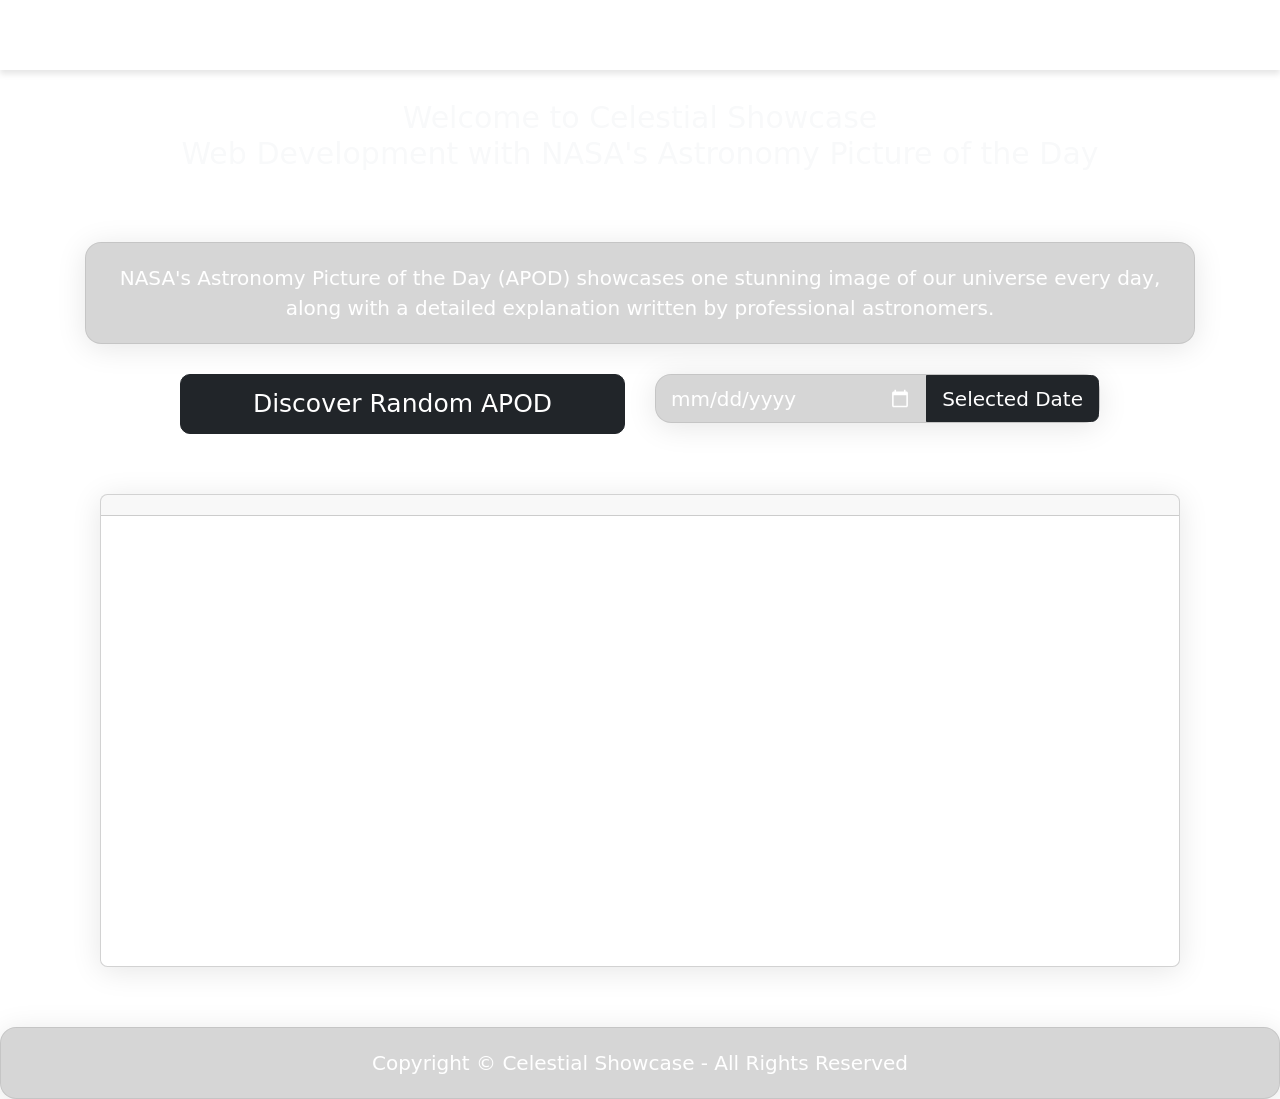
==== Celestial_Showcase_Boilerplate_Code-3823/Celestial_Showcase_Boilerplate_Code/index.html @ 2bb73293 "blah" ====
<!DOCTYPE html>
<html lang="en">
<head>
  <!-- 1) Basic page setup -->
  <meta charset="UTF-8" />
  <meta name="viewport" content="width=device-width, initial-scale=1.0" />

  <!-- 2) Browser tab title -->
  <title>NASA Astronomy Picture of the Day</title>

  <!-- 3) Bootstrap CSS (CDN) -->
  <link
    href="https://cdn.jsdelivr.net/npm/bootstrap@4.6.2/dist/css/bootstrap.min.css"
    rel="stylesheet"
  />

  <!-- 4) Your custom CSS file -->
  <link rel="stylesheet" href="style.css" />
</head>


<link href="https://cdn.jsdelivr.net/npm/bootstrap@5.3.2/dist/css/bootstrap.min.css" rel="stylesheet"

integrity="sha384-T3c6CoIi6uLrA9TneNEoa7RxnatzjcDSCmG1MXxSR1GAsXEV/Dwwykc2MPK8M2HN" crossorigin="anonymous">
<body onload="loadCurrentDateAPOD()">

  <!-- =========================
       BACKGROUND VIDEO
       ========================= -->
  <video id="video-background" autoplay muted loop>
    <source src="YOUR_VIDEO.mp4" type="video/mp4" />
    Your browser does not support the video tag.
  </video>

  <!-- =========================
       NAVBAR
       ========================= -->
  <nav class="navbar navbar-expand-lg navbar-dark">
    <div class="container">
      <a class="navbar-brand p_title" href="#">
        CELESTIAL SHOWCASE
      </a>
    </div>
  </nav>

  <!-- =========================
       HEADER
       ========================= -->
  <header class="h4 text-light p-2">
    Welcome to Celestial Showcase<br />
    Web Development with NASA's Astronomy Picture of the Day
  </header>

  <!-- =========================
       MAIN CONTENT
       ========================= -->
  <main class="container my-5">

    <!-- ---------- SECTION 1: Intro + Controls ---------- -->
    <section class="text-center mb-5">

      <!-- Intro text card -->
      <article class="glass text-white p-3 mb-4">
        NASA's Astronomy Picture of the Day (APOD) showcases one stunning
        image of our universe every day, along with a detailed explanation
        written by professional astronomers.
      </article>

      <!-- Controls row -->
      <div class="row justify-content-center">

        <!-- Random APOD button -->
        <div class="col-md-5 mb-2 mb-md-0">
          <button class="btn btn-dark btn-lg btn-block" onclick="loadAPODData()">
            Discover Random APOD
          </button>
        </div>

        <!-- Date picker -->
        <div class="col-md-5">
          <div class="input-group date">
            <input
              type="date"
              id="datePicker"
              class="form-control border-0"
              min="1995-06-16"
            />

            <div class="input-group-append">
              <button class="btn btn-dark btn-block" onclick="loadSelectedDateAPOD()">
                Selected Date
              </button>
            </div>
          </div>
        </div>

      </div>
    </section>

    <!-- ---------- SECTION 2: APOD DISPLAY CARD ---------- -->
    <section class="card mx-auto my-auto text-white" style="max-width: 1080px;">
      <h5 class="card-header text-center" id="apodTitle"></h5>

      <div id="apodImage"></div>

      <div class="card-body">
        <h6 class="text-left mb-2 text-white" id="apodDate"></h6>
        <p class="card-text" id="apodDescription"></p>
      </div>
    </section>

  </main>

  <!-- =========================
       FOOTER
       ========================= -->
  <footer class="glass text-center text-white p-3">
    Copyright © Celestial Showcase - All Rights Reserved
  </footer>

  <!-- =========================
       JAVASCRIPT
       ========================= -->

  <script src="https://cdn.jsdelivr.net/npm/bootstrap@5.3.8/dist/js/bootstrap.bundle.min.js" integrity="sha384-FKyoEForCGlyvwx9Hj09JcYn3nv7wiPVlz7YYwJrWVcXK/BmnVDxM+D2scQbITxI" crossorigin="anonymous"></script>
  <script src="https://cdn.jsdelivr.net/npm/jquery@3.5.1/dist/jquery.slim.min.js"></script>
  <script src="https://cdn.jsdelivr.net/npm/bootstrap@4.6.2/dist/js/bootstrap.bundle.min.js"></script>

  <!-- Your JS -->
  <script src="script.js"></script>

</body>
</html>
---- Celestial_Showcase_Boilerplate_Code-3823/Celestial_Showcase_Boilerplate_Code/style.css ----
/*
Celestial Showcase UI (CSS Boilerplate for Students)
Goal: Build a responsive “glassmorphism” NASA APOD page with readable text, a centered navbar,
a date input that looks cool, and an APOD image area that adapts to screen size.



/* ---------- 1) Responsive Base Font (Root Scaling) ---------- */
html {
  font-size: 16px;
}

/* TODO 2: For small screens (phones), reduce the base font-size */
@media (max-width: 767px) {
  html {
    font-size: 14px;
  }
}

/* TODO 3: For tablets and above, bring it back to normal */
@media (min-width: 768px) {
  html {
     font-size: 16px; 
  }
}

/* TODO 4: For laptops, slightly increase font-size */
@media (min-width: 992px) {
  html {
     font-size: 18px; 
  }
}

/* TODO 5: For large desktops, make font-size larger */
@media (min-width: 1200px) {
  html {
     font-size: 20px; 
  }
}

/* ---------- 2) Layout Container ---------- */
.container {
  /* TODO 6: Limit page width so content doesn’t stretch too far */
  max-width: 900px; 

  /* TODO 7: Center container */
  margin: 0 auto; 
}

/* ---------- 3) Typography ---------- */
h1 {
  /* TODO 8: Set heading size using rem (responsive with html font-size) */
  font-size: 2rem; 
}

h3 {
  font-size: 1.5rem;
}

p {
  /* TODO 10: Set paragraph size */
  font-size: 1rem; 
}

/* ---------- 4) Navbar (Glass Effect) ---------- */
.navbar {
  /* TODO 11: Make a “glass” background */
 
     background: rgba(255, 255, 255, 0.1);
     backdrop-filter: blur(10px);
     box-shadow: 0 4px 6px rgba(0, 0, 0, 0.1);


  /* TODO 12: Add spacing below navbar */
 margin-bottom: 20px; 

  /*TODO 13: Center navbar content */
   justify-content: center; 
}

.navbar-brand {
  /* TODO 14: Center the brand/logo text */

     display: flex;
     justify-content: center;
     width: 100%;

}

.nav-link {
  /* TODO 15: Make links white + smooth hover */

     color: #fff;
     transition: color 0.3s ease;
 
}

.nav-link:hover {
  /* TODO 16: Slightly fade link color on hover */
  background: rgba(255, 255, 255, 0.7) ;
}

/* ---------- 5) Header + Footer ---------- */
header,
footer {
  /* TODO 17: Add padding and center text */
     padding: 10px 0;
     text-align: center;
     color: white;
}

/* ---------- 6) Buttons (Glow on Hover) ---------- */
button,
.btn {
  /* TODO 18: Style buttons with white text and a soft border */
     color: #fff;
     padding: 0.5rem 1rem;
     font-size: 0.9rem;
     border: 2px solid rgba(255, 255, 255, 0.3);
     transition: all 0.3s ease;
}

button:hover,
.btn:hover {
  /* TODO 19: Make the border brighter and add glow on hover */

     border-color: rgba(255, 255, 255, 0.5);
     box-shadow: 0 0 20px rgba(255, 255, 255, 0.7);
}

/* ---------- 7) Date Input Group (Glass Panel) ---------- */
.input-group.date {
  /* TODO 20: Create a dark glass card look */

     background: rgba(0, 0, 0, 0.16);
     border-radius: 16px;
     box-shadow: 0 4px 30px rgba(0, 0, 0, 0.1);
     backdrop-filter: blur(10.2px);
     border: 1px solid rgba(0, 0, 0, 0.08);

}

.input-group.date .form-control {
  /* TODO 21: Make the input transparent with white text */

     background: transparent;
     color: #fff;
     box-shadow: none;
     border: 2px solid rgba(255, 255, 255, 0.3);
     transition: all 0.3s ease;
}

/* ---------- 8) Date Picker Input (Hover + Focus Glow) ---------- */
input[type="date"] {
  /* TODO 22: Match the glass input style */
     color: white;
     background-color: transparent;
     border: 2px solid rgba(255, 255, 255, 0.3);
     transition: all 0.3s ease;
}

input[type="date"]:hover,
input[type="date"]:focus {

     border-color: rgba(255, 255, 255, 0.5);
     box-shadow: 0 0 20px rgba(255, 255, 255, 0.7);

}

input[type="date"]::-webkit-calendar-picker-indicator {
  /* TODO 24: Make calendar icon visible on dark background */
     filter: invert(1);
     opacity: 1;
     cursor: pointer;
}

/* ---------- 9) Glass Cards (Reusable Style) ---------- */
.card,
.glass {
  /* TODO 25: Reusable glass panel style for cards */
     background: rgba(0, 0, 0, 0.16);
     border-radius: 16px;
     box-shadow: 0 4px 30px rgba(0, 0, 0, 0.1);
     backdrop-filter: blur(15px);
     border: 1px solid rgba(0, 0, 0, 0.08);
}

/* ---------- 10) APOD Image Area ---------- */
#apodImage {
  /* TODO 26: Make the APOD background image fit nicely */

     background-size: contain;
     background-position: center;
     background-repeat: no-repeat;


  /* TODO 27: Set a minimum height so the image area is visible */
 min-height: 200px; 
}

/* TODO 28: Adjust APOD image area heights for different screen sizes */
@media (max-width: 576px) {
  #apodImage {
     min-height: 200px; 
  }
}

@media (min-width: 577px) and (max-width: 768px) {
  #apodImage {
    min-height: 300px; 
  }
}

@media (min-width: 769px) {
  #apodImage {
     min-height: 400px; 
  }
}

/* ---------- 11) Layering / Readability ---------- */
.navbar,
.h3,
.container {
  /* TODO 29: Ensure content stays above the video background */

     z-index: 1;
     color: white;
  
}

/* ---------- 12) Video Background ---------- */
#video-background {
  /* TODO 30: Fix video to cover the full screen behind everything */

     position: fixed;
     top: 0;
     left: 0;
     width: 100%;
     height: 100%;
     object-fit: cover;
     z-index: -1;

}
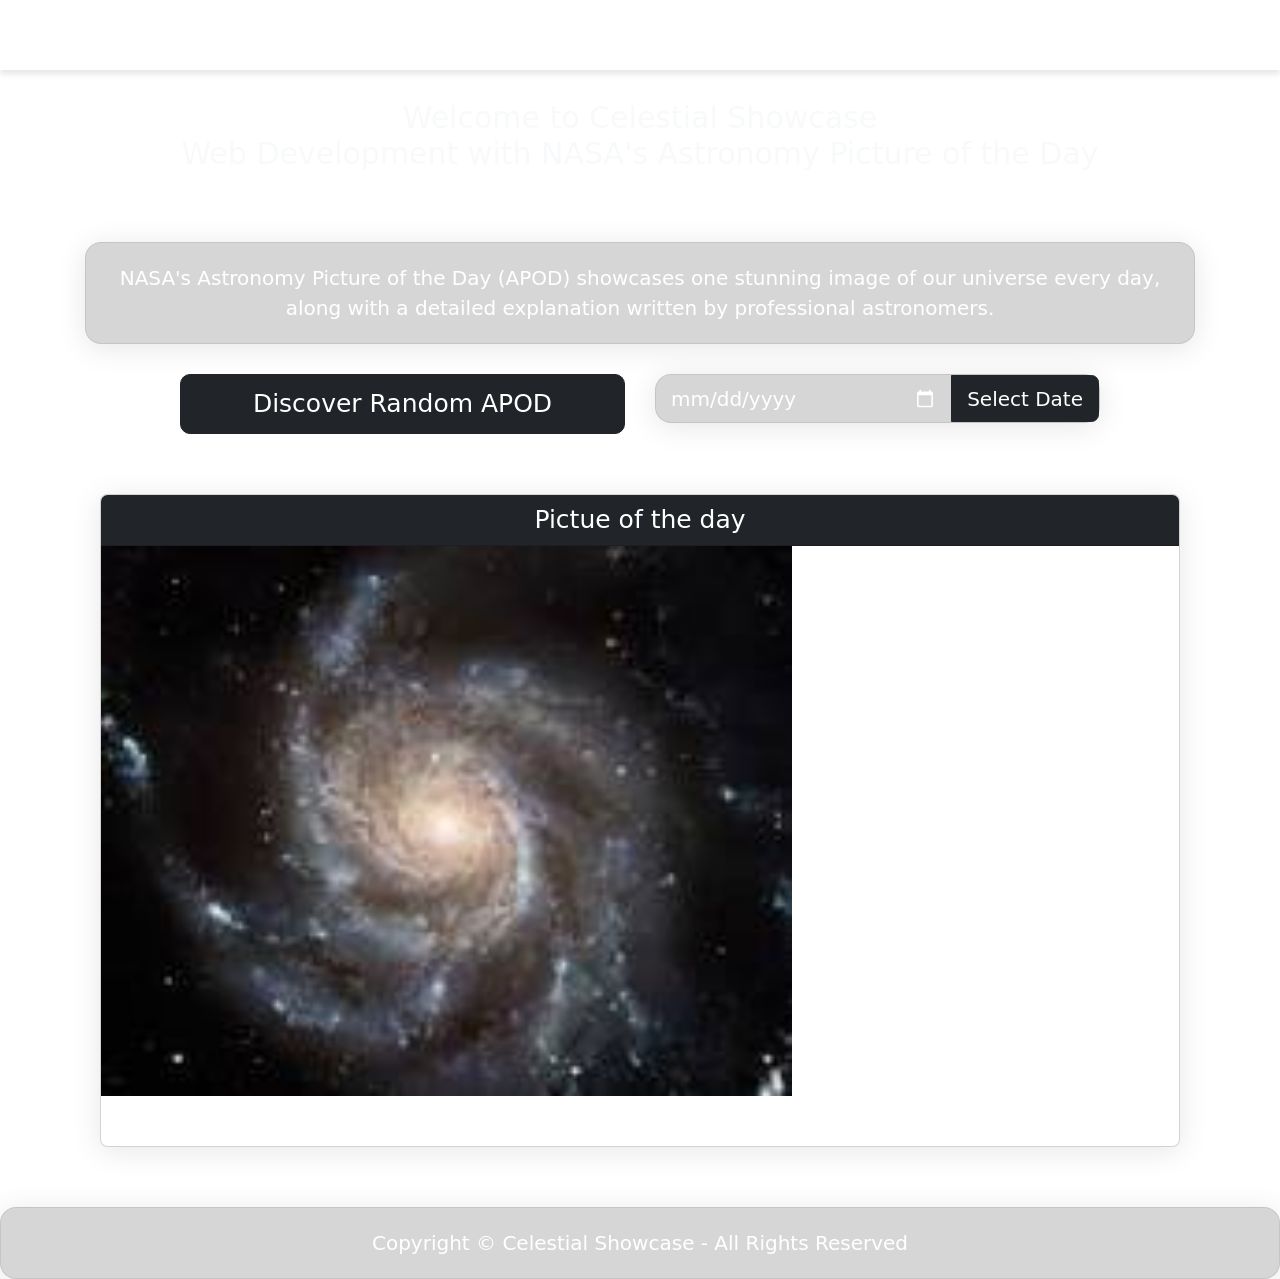
==== commit 9adf3a61: "blah" ====
--- a/Celestial_Showcase_Boilerplate_Code-3823/Celestial_Showcase_Boilerplate_Code/index.html
+++ b/Celestial_Showcase_Boilerplate_Code-3823/Celestial_Showcase_Boilerplate_Code/index.html
@@ -28,7 +28,7 @@
        BACKGROUND VIDEO
        ========================= -->
   <video id="video-background" autoplay muted loop>
-    <source src="YOUR_VIDEO.mp4" type="video/mp4" />
+    <source src="Galaxy34.mp4" type="video/mp4"/>
     Your browser does not support the video tag.
   </video>
 
@@ -71,7 +71,7 @@
 
         <!-- Random APOD button -->
         <div class="col-md-5 mb-2 mb-md-0">
-          <button class="btn btn-dark btn-lg btn-block" onclick="loadAPODData()">
+          <button class="btn btn-dark btn-lg btn-block" onclick="getRandomDate()">
             Discover Random APOD
           </button>
         </div>
@@ -87,8 +87,8 @@
             />
 
             <div class="input-group-append">
-              <button class="btn btn-dark btn-block" onclick="loadSelectedDateAPOD()">
-                Selected Date
+              <button class="btn btn-dark btn-block" onclick="initializeDatepicker()">
+                Select Date
               </button>
             </div>
           </div>
@@ -99,9 +99,11 @@
 
     <!-- ---------- SECTION 2: APOD DISPLAY CARD ---------- -->
     <section class="card mx-auto my-auto text-white" style="max-width: 1080px;">
-      <h5 class="card-header text-center" id="apodTitle"></h5>
+      <h5 class="card-header text-center bg bg-dark" id="apodTitle">Pictue of the day</h5>
 
-      <div id="apodImage"></div>
+      <div id="apodImage">
+        <img src="[data-uri]" height="550px">
+      </div>
 
       <div class="card-body">
         <h6 class="text-left mb-2 text-white" id="apodDate"></h6>
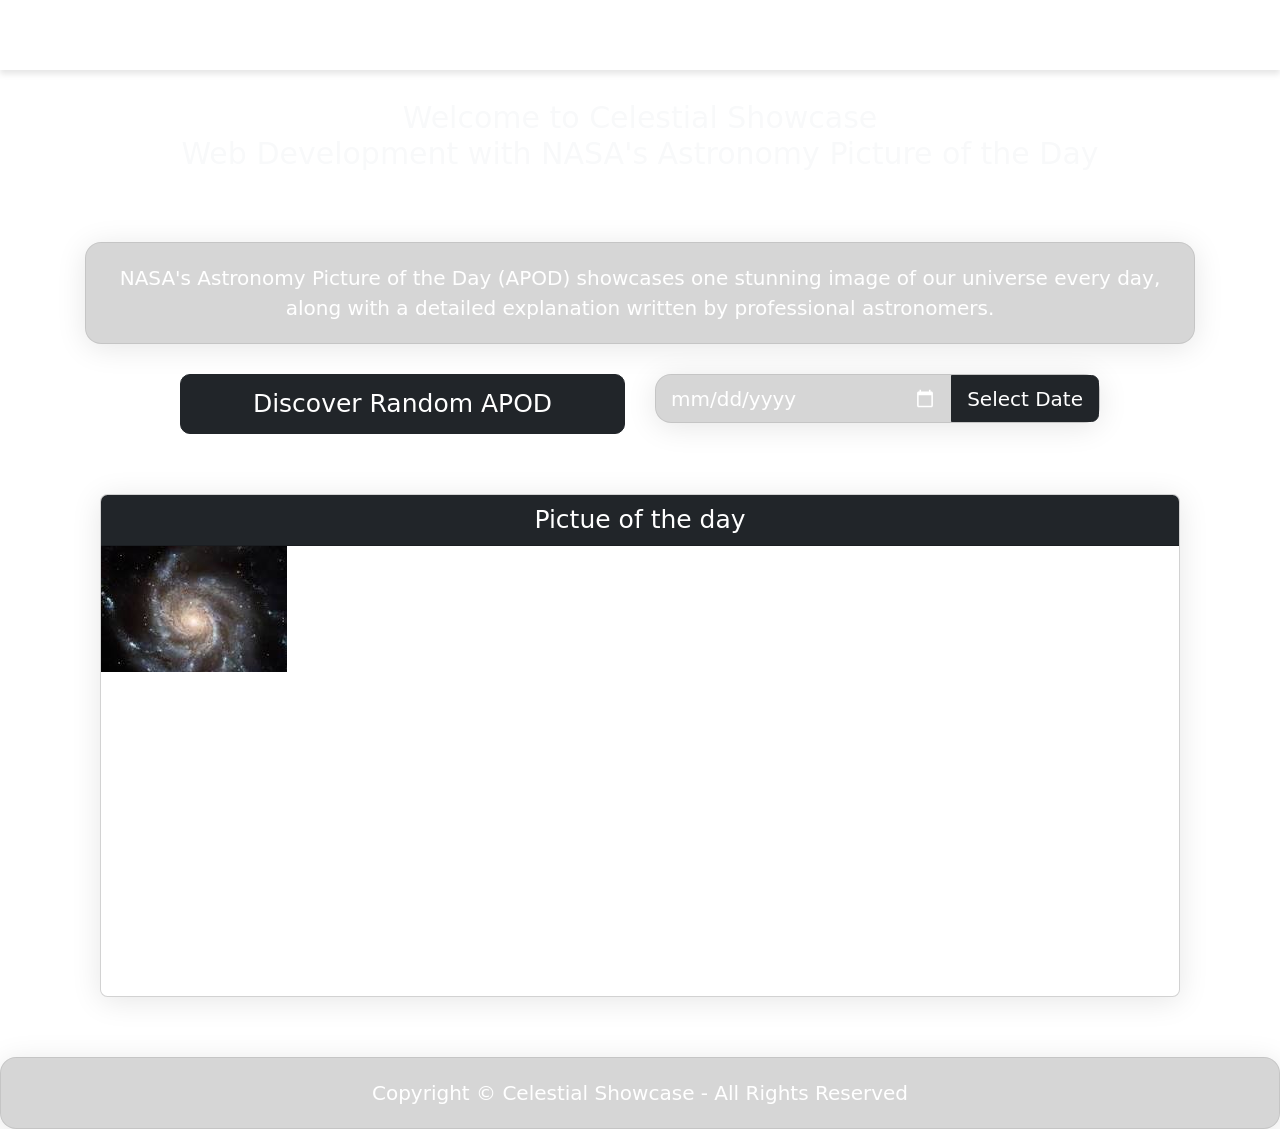
==== commit 67acfbe2: "first commit" ====
--- a/Celestial_Showcase_Boilerplate_Code-3823/Celestial_Showcase_Boilerplate_Code/index.html
+++ b/Celestial_Showcase_Boilerplate_Code-3823/Celestial_Showcase_Boilerplate_Code/index.html
@@ -102,7 +102,7 @@
       <h5 class="card-header text-center bg bg-dark" id="apodTitle">Pictue of the day</h5>
 
       <div id="apodImage">
-        <img src="[data-uri]" height="550px">
+        <img src="[data-uri]">
       </div>
 
       <div class="card-body">
--- a/Celestial_Showcase_Boilerplate_Code-3823/Celestial_Showcase_Boilerplate_Code/style.css
+++ b/Celestial_Showcase_Boilerplate_Code-3823/Celestial_Showcase_Boilerplate_Code/style.css
@@ -72,7 +72,7 @@
 
 
   /* TODO 12: Add spacing below navbar */
- margin-bottom: 20px; 
+    margin-bottom: 20px; 
 
   /*TODO 13: Center navbar content */
    justify-content: center; 
@@ -241,3 +241,4 @@
      z-index: -1;
 
 }
+
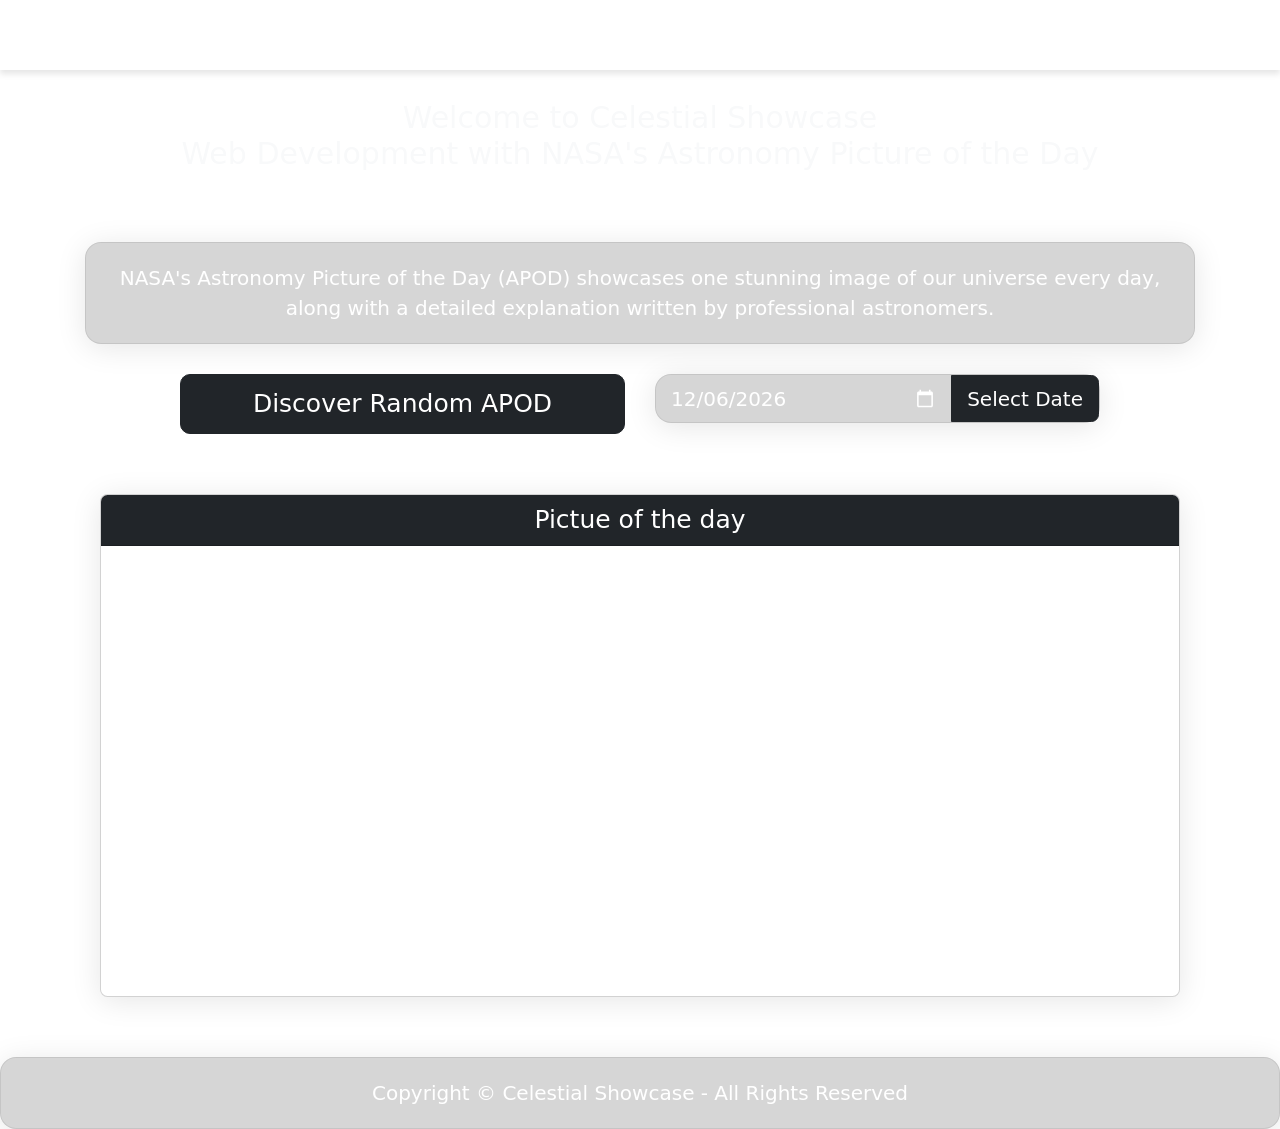
==== commit b339046d: "idk" ====
--- a/Celestial_Showcase_Boilerplate_Code-3823/Celestial_Showcase_Boilerplate_Code/index.html
+++ b/Celestial_Showcase_Boilerplate_Code-3823/Celestial_Showcase_Boilerplate_Code/index.html
@@ -101,9 +101,7 @@
     <section class="card mx-auto my-auto text-white" style="max-width: 1080px;">
       <h5 class="card-header text-center bg bg-dark" id="apodTitle">Pictue of the day</h5>
 
-      <div id="apodImage">
-        <img src="[data-uri]">
-      </div>
+      <div id="apodImage"></div>
 
       <div class="card-body">
         <h6 class="text-left mb-2 text-white" id="apodDate"></h6>
